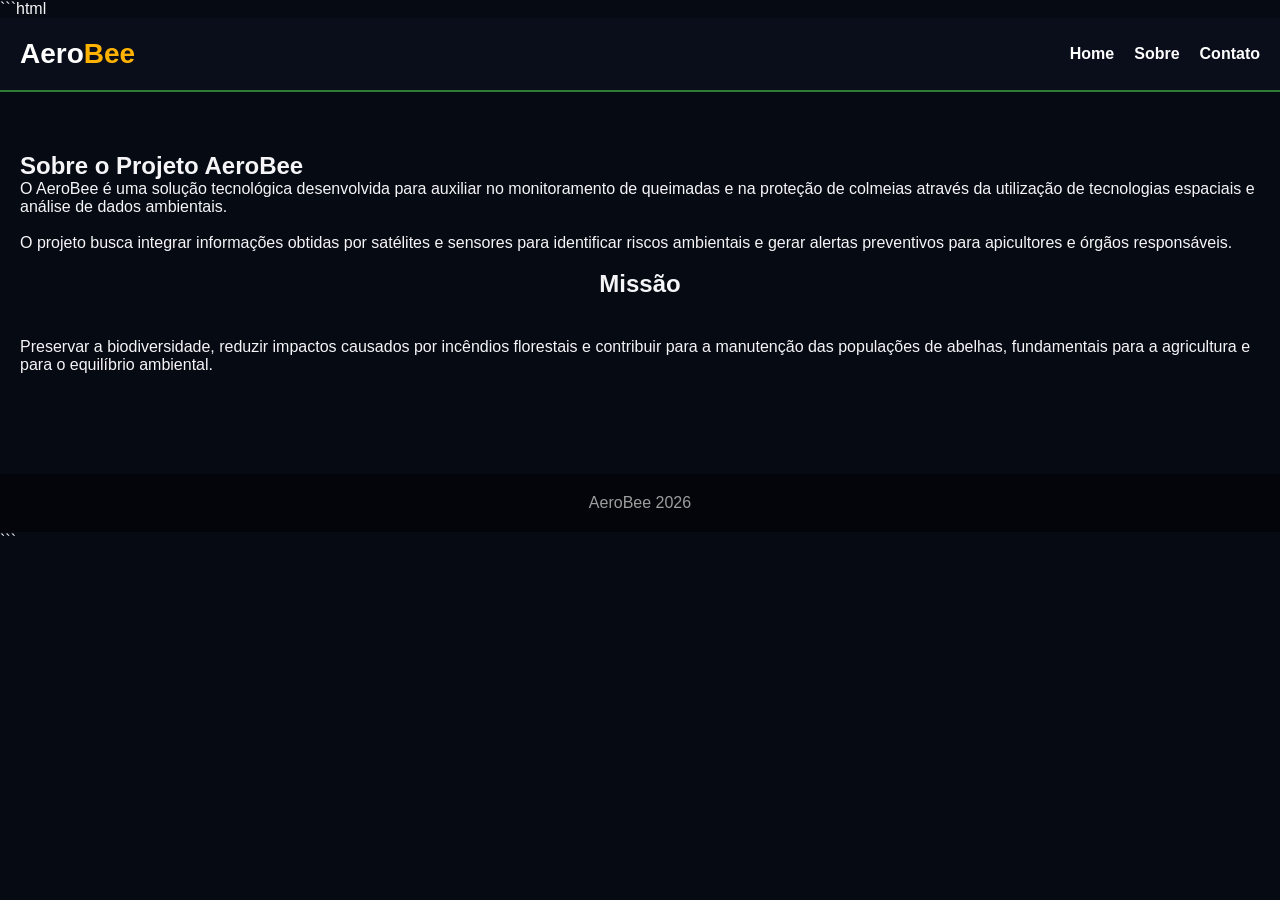
==== sobre.html @ 817c2384 "estruturando a  pagina sobre o projeto" ====
```html
<!DOCTYPE html>
<html lang="pt-BR">
<head>
    <meta charset="UTF-8">
    <meta name="viewport" content="width=device-width, initial-scale=1.0">
    <title>Sobre o Projeto - AeroBee</title>
    <link rel="stylesheet" href="css/style.css">
</head>
<body>

<header>
    <nav class="navbar">

        <div class="logo-text">
            Aero<span>Bee</span>
        </div>

        <ul class="nav-menu">
            <li><a href="index.html" class="nav-link">Home</a></li>
            <li><a href="sobre.html" class="nav-link">Sobre</a></li>
            <li><a href="#" class="nav-link">Contato</a></li>
        </ul>

    </nav>
</header>

<main>

    <section class="content-section">

        <h1>Sobre o Projeto AeroBee</h1>

        <p>
            O AeroBee é uma solução tecnológica desenvolvida para auxiliar no
            monitoramento de queimadas e na proteção de colmeias através da
            utilização de tecnologias espaciais e análise de dados ambientais.
        </p>

        <br>

        <p>
            O projeto busca integrar informações obtidas por satélites e sensores
            para identificar riscos ambientais e gerar alertas preventivos para
            apicultores e órgãos responsáveis.
        </p>

        <br>

        <h2>Missão</h2>

        <p>
            Preservar a biodiversidade, reduzir impactos causados por incêndios
            florestais e contribuir para a manutenção das populações de abelhas,
            fundamentais para a agricultura e para o equilíbrio ambiental.
        </p>

    </section>

</main>

<footer>
    <p>AeroBee 2026</p>
</footer>

</body>
</html>
```
---- css/style.css ----
:root {
  --bg-space: #060a13;
  --bg-card: #0d1527;
  --bg-nav: #090e1a;
  --primary-green: #2e7d32;
  --light-green: #4caf50;
  --accent-gold: #ffb300;
  --accent-gold-hover: #ffc107;
  --text-primary: #f5f5f7;
  --text-secondary: #9e9e9e;
  --border-color: #1e293b;
  --error-color: #ef4444;
  --success-color: #22c55e;
  --font-main: 'Segoe UI', Tahoma, Geneva, Verdana, sans-serif;
  --transition-smooth: all 0.3s cubic-bezier(0.25, 0.8, 0.25, 1);
}

* {
  margin: 0;
  padding: 0;
  box-sizing: border-box;
}


header {
    background-color: #090e1a;
    border-bottom: 2px solid #2e7d32;
}

.navbar {
    display: flex;
    justify-content: space-between;
    align-items: center;
    padding: 20px;
}

.logo-text {
    font-size: 28px;
    font-weight: bold;
    color: white;
}

.logo-text span {
    color: #ffb300;
}

.nav-menu {
    display: flex;
    list-style: none;
    gap: 20px;
}

.nav-link {
    text-decoration: none;
    color: white;
    font-weight: 600;
}

.nav-link:hover {
    color: #4caf50;
}

footer {
    background-color: #03050a;
    color: #9e9e9e;
    text-align: center;
    padding: 20px;
    margin-top: 40px;
}

body {
    background-color: var(--bg-space);
    color: var(--text-primary);
    font-family: var(--font-main);
}

.hero-section {
    text-align: center;
    padding: 100px 20px;
}

.hero-section h1 {
    font-size: 3rem;
    margin-bottom: 20px;
}

.hero-section p {
    max-width: 700px;
    margin: 0 auto 25px auto;
    color: var(--text-secondary);
}

.btn {
    display: inline-block;
    background-color: var(--accent-gold);
    color: #000;
    text-decoration: none;
    padding: 12px 24px;
    border-radius: 8px;
    font-weight: bold;
}

.btn:hover {
    background-color: var(--accent-gold-hover);
}

.content-section {
    padding: 60px 20px;
}

.content-section h2 {
    text-align: center;
    margin-bottom: 40px;
}

.grid-layout {
    display: grid;
    grid-template-columns: repeat(3, 1fr);
    gap: 20px;
}

.card {
    background-color: var(--bg-card);
    border: 1px solid var(--border-color);
    border-radius: 10px;
    padding: 25px;
    transition: var(--transition-smooth);
}

.card:hover {
    transform: translateY(-5px);
}

.card h3 {
    margin-bottom: 15px;
    color: var(--accent-gold);
}

.card p {
    color: var(--text-secondary);
}
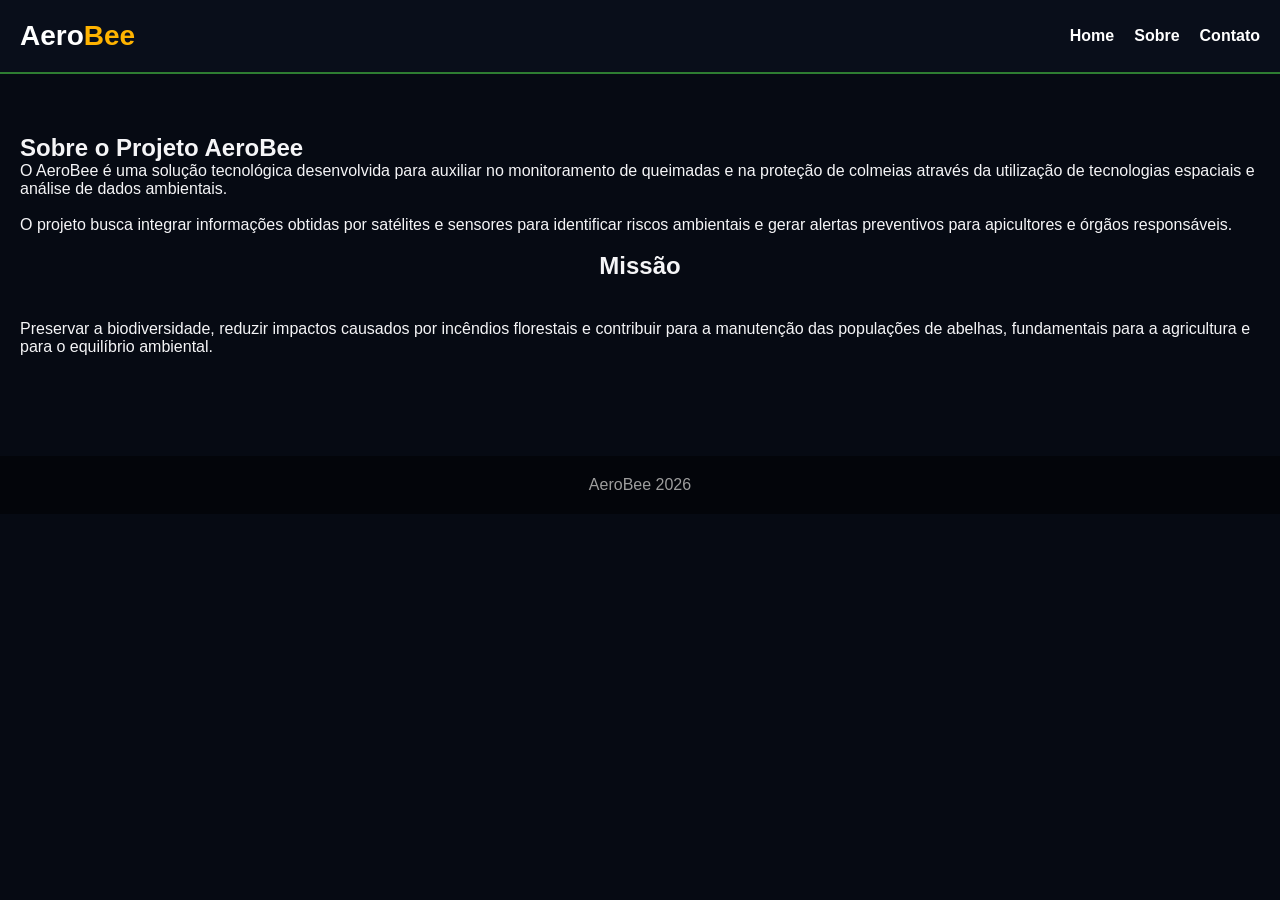
==== commit bb9bc964: "estruturando a  pagina sobre o projeto" ====
--- a/sobre.html
+++ b/sobre.html
@@ -1,4 +1,3 @@
-```html
 <!DOCTYPE html>
 <html lang="pt-BR">
 <head>
@@ -65,4 +64,4 @@
 
 </body>
 </html>
-```
+
